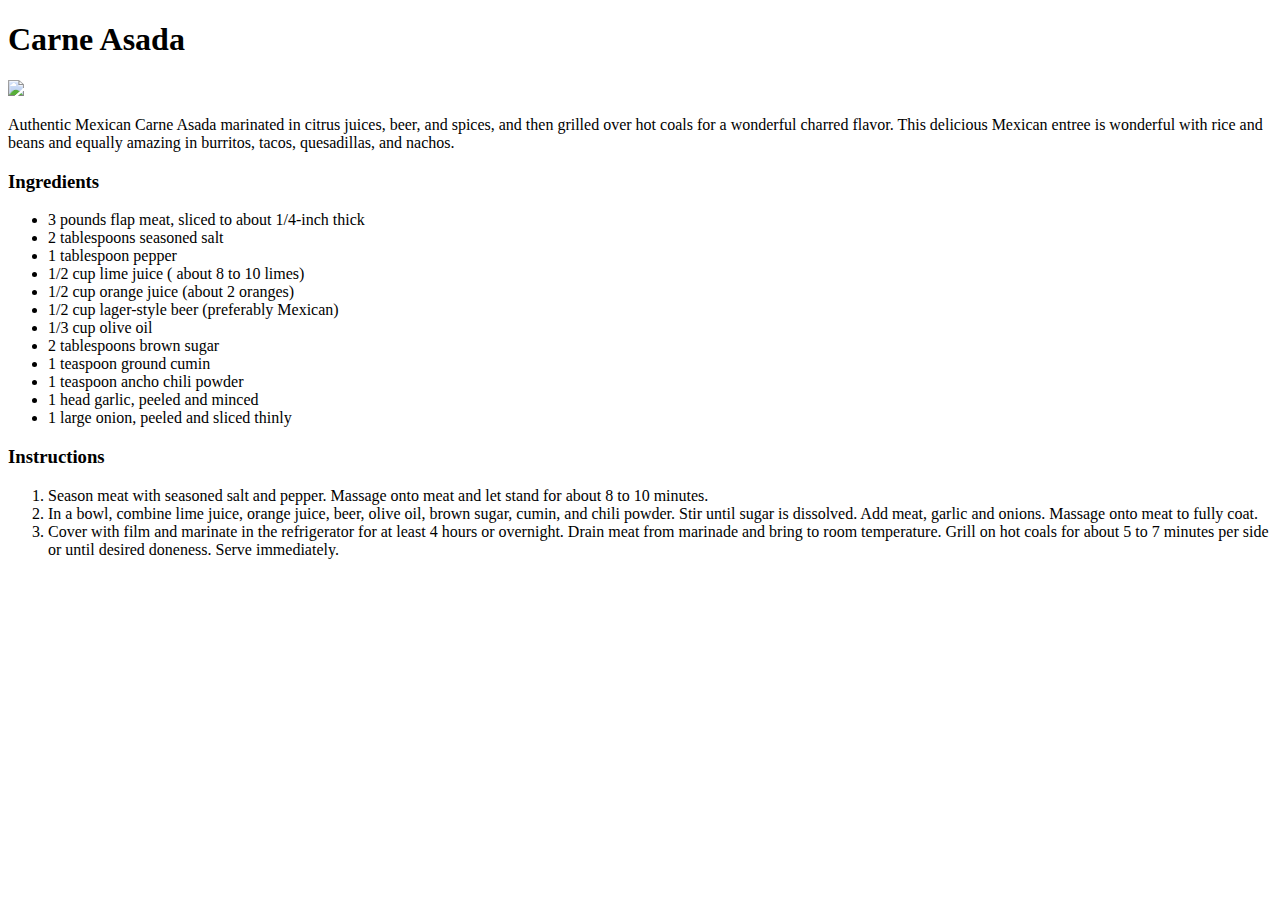
==== recipes/carne-asada.html @ 6177843c "added index and other documents" ====
<!DOCTYPE html>
<html lang="en">
<head>
    <meta charset="UTF-8">
    <meta http-equiv="X-UA-Compatible" content="IE=edge">
    <meta name="viewport" content="width=device-width, initial-scale=1.0">
    <title>Asada</title>
</head>
<body>
    <h1>Carne Asada</h1>

    <img src="http://www.onionringsandthings.com/wp-content/uploads/2016/09/carneasada1.jpg">
    <p>Authentic Mexican Carne Asada marinated in citrus juices, beer, and spices,
        and then grilled over hot coals for a wonderful charred flavor. 
        This delicious Mexican entree is wonderful with rice and beans and equally amazing in burritos, 
        tacos, quesadillas, and nachos.</p>

        <h3>Ingredients</h3>
        <ul>
            <li>3 pounds flap meat, sliced to about 1/4-inch thick</li>
            <li>2 tablespoons seasoned salt</li>
            <li>1 tablespoon pepper</li>
            <li>1/2 cup lime juice ( about 8 to 10 limes)</li>
            <li>1/2 cup orange juice (about 2 oranges)</li>
            <li>1/2 cup lager-style beer (preferably Mexican)</li>
            <li>1/3 cup olive oil</li>
            <li>2 tablespoons brown sugar</li>
            <li>1 teaspoon ground cumin</li>
            <li>1 teaspoon ancho chili powder</li>
            <li>1 head garlic, peeled and minced</li>
            <li>1 large onion, peeled and sliced thinly</li>
        </ul>

        <h3>Instructions</h3>

        <ol>
            <li>Season meat with seasoned salt and pepper. 
                Massage onto meat and let stand for about 8 to 10 minutes.</li>
            <li>In a bowl, combine lime juice, orange juice, beer, olive oil, 
                brown sugar, cumin, and chili powder. Stir until sugar is dissolved. 
                Add meat, garlic and onions. Massage onto meat to fully coat.</li>
            <li>Cover with film and marinate in the refrigerator for at least 4 hours or overnight. 
                Drain meat from marinade and bring to room temperature. Grill on hot coals for about
                 5 to 7 minutes per side or until desired doneness. Serve immediately.</li>
        </ol>
</body>
</html>
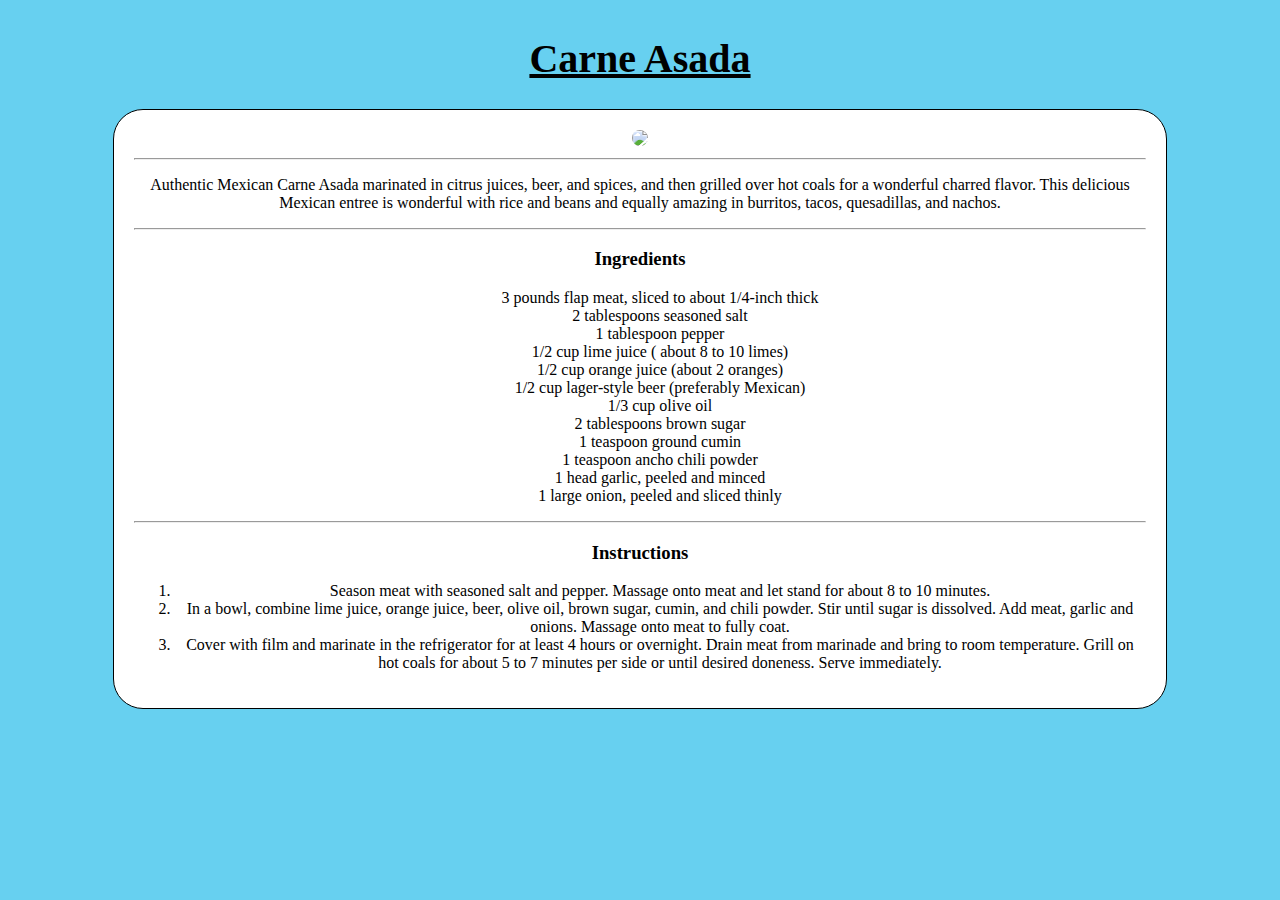
==== commit 62180d2e: "first additions of css to site" ====
--- a/recipes/carne-asada.html
+++ b/recipes/carne-asada.html
@@ -4,17 +4,26 @@
     <meta charset="UTF-8">
     <meta http-equiv="X-UA-Compatible" content="IE=edge">
     <meta name="viewport" content="width=device-width, initial-scale=1.0">
+    <link rel="stylesheet" href="../styles.css">
     <title>Asada</title>
 </head>
+
 <body>
     <h1>Carne Asada</h1>
 
+    <div class="contents">
     <img src="http://www.onionringsandthings.com/wp-content/uploads/2016/09/carneasada1.jpg">
+
+    <hr>
+    
     <p>Authentic Mexican Carne Asada marinated in citrus juices, beer, and spices,
         and then grilled over hot coals for a wonderful charred flavor. 
         This delicious Mexican entree is wonderful with rice and beans and equally amazing in burritos, 
         tacos, quesadillas, and nachos.</p>
 
+        <hr>
+
+        <div class="list">
         <h3>Ingredients</h3>
         <ul>
             <li>3 pounds flap meat, sliced to about 1/4-inch thick</li>
@@ -30,6 +39,9 @@
             <li>1 head garlic, peeled and minced</li>
             <li>1 large onion, peeled and sliced thinly</li>
         </ul>
+    </div>
+
+        <hr>
 
         <h3>Instructions</h3>
 
@@ -43,5 +55,7 @@
                 Drain meat from marinade and bring to room temperature. Grill on hot coals for about
                  5 to 7 minutes per side or until desired doneness. Serve immediately.</li>
         </ol>
+
+    </div>
 </body>
 </html>--- a/styles.css
+++ b/styles.css
@@ -0,0 +1,71 @@
+/* this is where the css for the home page begins */
+
+body {
+    background-color: #67d0f0;
+    text-align: center;
+    display: flex;
+    flex-direction: column;
+    align-items: center;
+
+
+}
+
+img {
+    border-radius: 25px;
+    height: auto;
+    width: 450px;
+}
+
+h1 {
+    font-size: 40px;
+    text-decoration: underline;
+}
+
+#links-recipes {
+    display: flex;
+    flex-direction: column;
+    text-align: center;
+    background-color: white;
+    height: 250px;
+    border: 1px solid black;
+    width:450px;
+    
+    border-radius: 25px;
+    
+}
+
+
+a {
+    text-decoration: none;
+    font-size: 23px;
+    
+   
+
+    padding-top: 30px;
+
+}
+
+a:hover {
+    color: #5b5875;
+}
+
+/* this is where the css for the home page ends*/
+
+/* this is where the css for the Carne asada begins */
+
+.contents {
+    border-radius: 30px;
+    width: 80%;
+    border: 1px solid black;
+    background-color: white;
+    padding: 20px;
+}
+
+ul {
+    list-style: none;
+     text-align: center;
+}
+
+.list {
+    text-align: center;
+}
